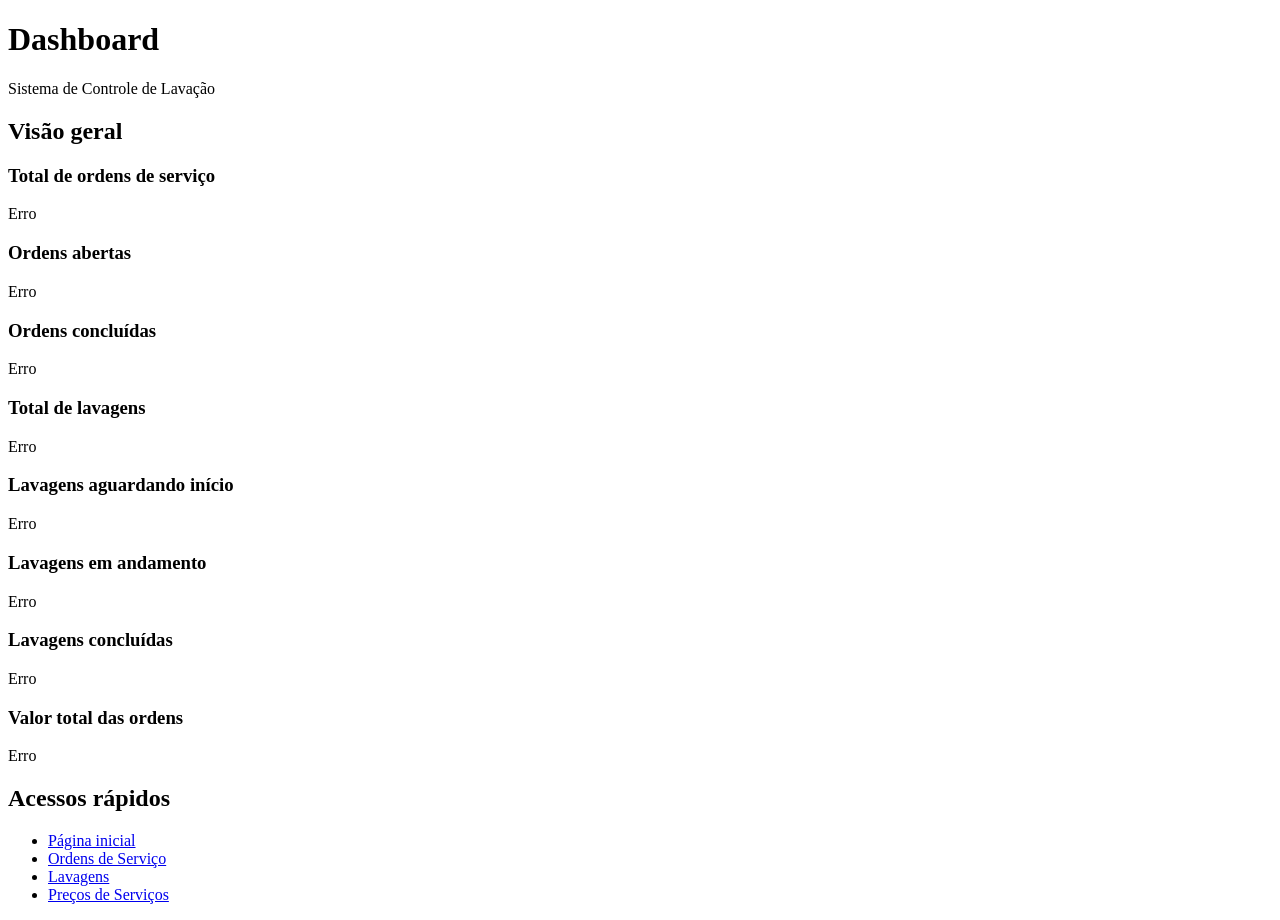
==== app/templates/dashboard.html @ f804600c "Implementa gestao de ordens de servico e precos" ====
<!DOCTYPE html>
<html lang="pt-BR">
<head>
    <meta charset="UTF-8">
    <meta name="viewport" content="width=device-width, initial-scale=1.0">
    <title>Dashboard | Sistema de Controle de Lavação</title>
    <link rel="stylesheet" href="{{ url_for('static', filename='css/app.css') }}">
</head>
<body>
    <header>
        <h1>Dashboard</h1>
        <p>Sistema de Controle de Lavação</p>
    </header>

    <main>
        <section>
            <h2>Visão geral</h2>

            <div class="indicadores">
                <div class="indicador">
                    <h3>Total de ordens de serviço</h3>
                    <p id="total-ordens">Carregando...</p>
                </div>

                <div class="indicador">
                    <h3>Ordens abertas</h3>
                    <p id="ordens-abertas">Carregando...</p>
                </div>

                <div class="indicador">
                    <h3>Ordens concluídas</h3>
                    <p id="ordens-concluidas">Carregando...</p>
                </div>

                <div class="indicador">
                    <h3>Total de lavagens</h3>
                    <p id="total-lavagens">Carregando...</p>
                </div>

                <div class="indicador">
                    <h3>Lavagens aguardando início</h3>
                    <p id="lavagens-aguardando">Carregando...</p>
                </div>

                <div class="indicador">
                    <h3>Lavagens em andamento</h3>
                    <p id="lavagens-andamento">Carregando...</p>
                </div>

                <div class="indicador">
                    <h3>Lavagens concluídas</h3>
                    <p id="lavagens-concluidas">Carregando...</p>
                </div>

                <div class="indicador">
                    <h3>Valor total das ordens</h3>
                    <p id="valor-total">Carregando...</p>
                </div>
            </div>
        </section>

        <section>
            <h2>Acessos rápidos</h2>

            <nav>
                <ul>
                    <li><a href="/">Página inicial</a></li>
                    <li><a href="/ordens-servico">Ordens de Serviço</a></li>
                    <li><a href="/lavagens">Lavagens</a></li>
                    <li><a href="/precos-servicos">Preços de Serviços</a></li>
                </ul>
            </nav>
        </section>
    </main>

    <script>
        async function carregarDashboard() {
            try {
                const [ordensResponse, lavagensResponse] = await Promise.all([
                    fetch("/ordens-servico"),
                    fetch("/lavagens")
                ]);

                if (!ordensResponse.ok || !lavagensResponse.ok) {
                    throw new Error("Não foi possível carregar os dados.");
                }

                const ordens = await ordensResponse.json();
                const lavagens = await lavagensResponse.json();

                const ordensAbertas = ordens.filter(
                    ordem => ordem.status === "ABERTA"
                );

                const ordensConcluidas = ordens.filter(
                    ordem => ordem.status === "CONCLUIDA"
                );

                const lavagensAguardando = lavagens.filter(
                    lavagem => lavagem.status === "AGUARDANDO"
                );

                const lavagensAndamento = lavagens.filter(
                    lavagem => lavagem.status === "EM_ANDAMENTO"
                );

                const lavagensConcluidas = lavagens.filter(
                    lavagem => lavagem.status === "CONCLUIDA"
                );

                const valorTotal = ordens.reduce(
                    (total, ordem) => total + Number(ordem.valor_total || 0),
                    0
                );

                document.getElementById("total-ordens").textContent = ordens.length;
                document.getElementById("ordens-abertas").textContent = ordensAbertas.length;
                document.getElementById("ordens-concluidas").textContent = ordensConcluidas.length;
                document.getElementById("total-lavagens").textContent = lavagens.length;
                document.getElementById("lavagens-aguardando").textContent = lavagensAguardando.length;
                document.getElementById("lavagens-andamento").textContent = lavagensAndamento.length;
                document.getElementById("lavagens-concluidas").textContent = lavagensConcluidas.length;
                document.getElementById("valor-total").textContent = valorTotal.toLocaleString(
                    "pt-BR",
                    {
                        style: "currency",
                        currency: "BRL"
                    }
                );
            } catch (erro) {
                document.getElementById("total-ordens").textContent = "Erro";
                document.getElementById("ordens-abertas").textContent = "Erro";
                document.getElementById("ordens-concluidas").textContent = "Erro";
                document.getElementById("total-lavagens").textContent = "Erro";
                document.getElementById("lavagens-aguardando").textContent = "Erro";
                document.getElementById("lavagens-andamento").textContent = "Erro";
                document.getElementById("lavagens-concluidas").textContent = "Erro";
                document.getElementById("valor-total").textContent = "Erro";

                console.error("Erro ao carregar dashboard:", erro);
            }
        }

        carregarDashboard();
    </script>
</body>
</html>
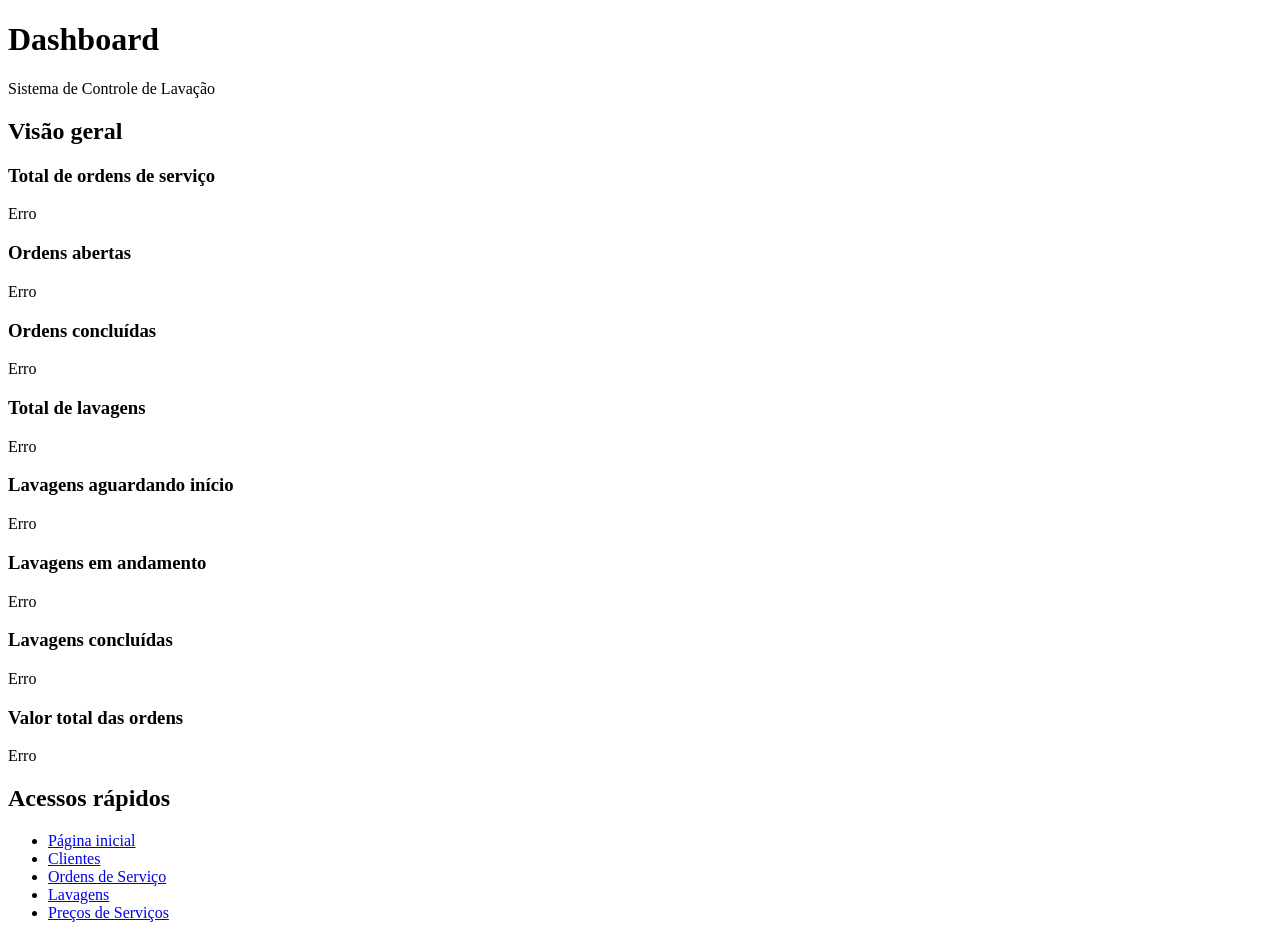
==== commit af499cf2: "Implementa interface web de clientes" ====
--- a/app/templates/dashboard.html
+++ b/app/templates/dashboard.html
@@ -65,6 +65,7 @@
             <nav>
                 <ul>
                     <li><a href="/">Página inicial</a></li>
+                    <li><a href="/clientes">Clientes</a></li>
                     <li><a href="/ordens-servico">Ordens de Serviço</a></li>
                     <li><a href="/lavagens">Lavagens</a></li>
                     <li><a href="/precos-servicos">Preços de Serviços</a></li>
@@ -144,4 +145,4 @@
         carregarDashboard();
     </script>
 </body>
-</html>
+</html>
